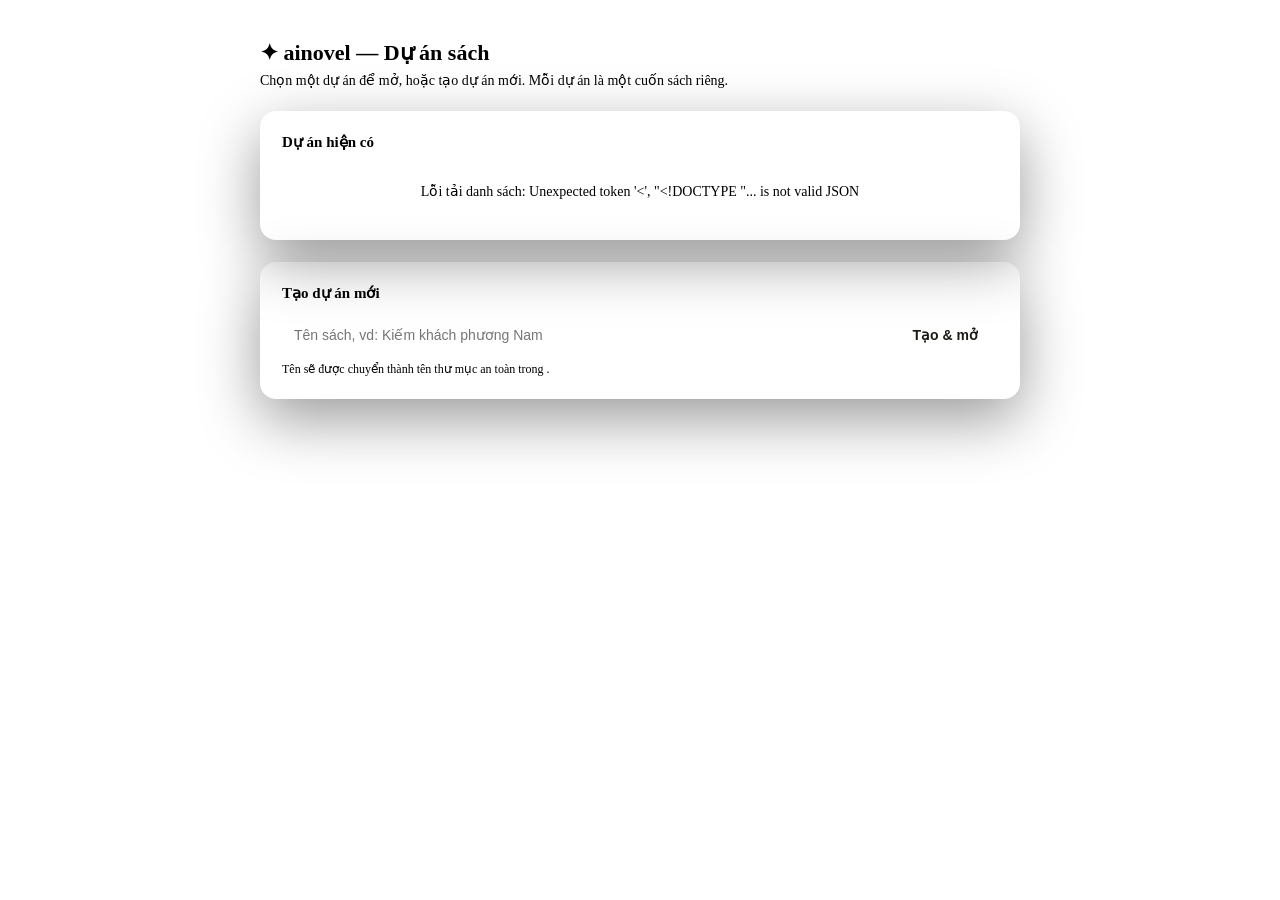
==== internal/entry/web/static/projects.html @ 8d49bc0f "mở và tạo dự án sách" ====
<!DOCTYPE html>
<html lang="vi">
<head>
  <meta charset="UTF-8" />
  <meta name="viewport" content="width=device-width, initial-scale=1.0" />
  <title>ainovel — Chọn dự án</title>
  <link rel="stylesheet" href="/styles.css" />
  <style>
    body { align-items: flex-start; justify-content: center; }
    .picker { width: min(760px, 94vw); margin: 40px auto; }
    .picker h1 { color: var(--accent); font-size: 22px; margin: 0 0 6px; }
    .picker p.lead { color: var(--muted); margin: 0 0 22px; font-size: 14px; }
    .picker .root { color: var(--dim); font-size: 12px; margin-bottom: 18px; word-break: break-all; }

    .card-panel { background: var(--bg-2); border: 1px solid var(--border); border-radius: 16px;
      padding: 22px; box-shadow: 0 20px 60px rgba(0,0,0,.4); margin-bottom: 22px; }
    .card-panel h2 { font-size: 15px; margin: 0 0 14px; color: var(--text); }

    .proj-list { display: flex; flex-direction: column; gap: 10px; }
    .proj { display: flex; align-items: center; justify-content: space-between; gap: 14px;
      background: var(--bg); border: 1px solid var(--border); border-radius: 10px; padding: 14px 16px; }
    .proj:hover { border-color: var(--accent); }
    .proj .info { min-width: 0; }
    .proj .name { font-size: 15px; font-weight: 700; color: var(--text); }
    .proj .sub { font-size: 12px; color: var(--muted); margin-top: 4px; }
    .proj .dim { color: var(--dim); }
    .proj .phase { display: inline-block; font-size: 11px; padding: 2px 8px; border-radius: 999px;
      background: var(--bg-2); border: 1px solid var(--border); color: var(--muted); margin-right: 8px; }
    .proj button { flex: none; background: var(--accent); color: #1c1a14; font-weight: 700; border: none;
      border-radius: 8px; padding: 9px 18px; font-size: 14px; cursor: pointer; }
    .empty { color: var(--dim); font-size: 14px; text-align: center; padding: 18px; }

    .create-row { display: flex; gap: 10px; }
    .create-row input { flex: 1; background: var(--bg); color: var(--text); border: 1px solid var(--border);
      border-radius: 8px; padding: 11px 12px; font-size: 14px; }
    .create-row input:focus { outline: none; border-color: var(--accent); }
    .create-row button { background: var(--accent); color: #1c1a14; font-weight: 700; border: none;
      border-radius: 8px; padding: 11px 20px; font-size: 14px; cursor: pointer; }
    .create-row button:disabled { opacity: .5; cursor: not-allowed; }
    .hint { font-size: 12px; color: var(--dim); margin-top: 8px; }
    .err { color: var(--err); font-size: 13px; margin-top: 12px; }
    .hidden { display: none; }
  </style>
</head>
<body>
  <div class="picker">
    <h1>✦ ainovel — Dự án sách</h1>
    <p class="lead">Chọn một dự án để mở, hoặc tạo dự án mới. Mỗi dự án là một cuốn sách riêng.</p>
    <div class="root" id="root"></div>

    <div class="card-panel">
      <h2>Dự án hiện có</h2>
      <div class="proj-list" id="list"><div class="empty">Đang tải…</div></div>
    </div>

    <div class="card-panel">
      <h2>Tạo dự án mới</h2>
      <form id="createForm" class="create-row">
        <input type="text" id="name" placeholder="Tên sách, vd: Kiếm khách phương Nam" autocomplete="off" />
        <button type="submit" id="createBtn">Tạo &amp; mở</button>
      </form>
      <div class="hint">Tên sẽ được chuyển thành tên thư mục an toàn trong <code id="rootHint"></code>.</div>
      <div class="err hidden" id="err"></div>
    </div>
  </div>

  <script>
    const $ = (id) => document.getElementById(id);

    function fmtDate(s) {
      if (!s) return '';
      const d = new Date(s);
      if (isNaN(d.getTime())) return '';
      return d.toLocaleString('vi-VN', { hour12: false });
    }
    function escapeHTML(s) {
      return String(s == null ? '' : s).replace(/[&<>"']/g, (c) => ({
        '&': '&amp;', '<': '&lt;', '>': '&gt;', '"': '&quot;', "'": '&#39;',
      }[c]));
    }

    function showErr(msg) {
      $('err').textContent = msg;
      $('err').classList.remove('hidden');
    }

    function openProject(dir) {
      fetch('/api/projects/open', {
        method: 'POST', headers: { 'Content-Type': 'application/json' }, body: JSON.stringify({ dir }),
      }).then(async (r) => {
        const d = await r.json().catch(() => ({}));
        if (!r.ok) throw new Error(d.error || 'Không mở được dự án');
        location.reload();
      }).catch((e) => showErr(e.message));
    }

    function renderList(data) {
      $('root').textContent = 'Thư mục: ' + (data.root || '');
      $('rootHint').textContent = data.root || 'output';
      const list = data.projects || [];
      if (!list.length) {
        $('list').innerHTML = '<div class="empty">Chưa có dự án nào. Hãy tạo dự án mới bên dưới.</div>';
        return;
      }
      $('list').innerHTML = list.map((p) => {
        const started = p.hasProgress ? '' : '<span class="phase">Chưa bắt đầu</span>';
        const phase = p.hasProgress && p.phase ? `<span class="phase">${escapeHTML(p.phase)}</span>` : '';
        const prog = p.hasProgress
          ? `${p.chapters}/${p.totalChaps || '?'} chương · ${(p.words || 0).toLocaleString('vi-VN')} chữ`
          : '';
        const when = fmtDate(p.updatedAt);
        const sub = [prog, when ? 'Sửa cuối: ' + when : ''].filter(Boolean).join(' · ');
        return `<div class="proj">
          <div class="info">
            <div class="name">${escapeHTML(p.name)}</div>
            <div class="sub">${phase}${started}<span class="dim">${escapeHTML(p.slug)}</span></div>
            <div class="sub dim">${escapeHTML(sub)}</div>
          </div>
          <button data-dir="${escapeHTML(p.dir)}">Mở</button>
        </div>`;
      }).join('');
      document.querySelectorAll('.proj button').forEach((b) => {
        b.onclick = () => openProject(b.dataset.dir);
      });
    }

    function load() {
      fetch('/api/projects').then((r) => r.json()).then(renderList).catch((e) => {
        $('list').innerHTML = '<div class="empty">Lỗi tải danh sách: ' + escapeHTML(e.message) + '</div>';
      });
    }

    $('createForm').addEventListener('submit', (e) => {
      e.preventDefault();
      $('err').classList.add('hidden');
      const name = $('name').value.trim();
      if (!name) { showErr('Vui lòng nhập tên dự án'); return; }
      $('createBtn').disabled = true;
      $('createBtn').textContent = 'Đang tạo…';
      fetch('/api/projects', {
        method: 'POST', headers: { 'Content-Type': 'application/json' }, body: JSON.stringify({ name }),
      }).then(async (r) => {
        const d = await r.json().catch(() => ({}));
        if (!r.ok) throw new Error(d.error || 'Không tạo được dự án');
        location.reload();
      }).catch((err) => {
        showErr(err.message);
        $('createBtn').disabled = false;
        $('createBtn').textContent = 'Tạo & mở';
      });
    });

    load();
  </script>
</body>
</html>
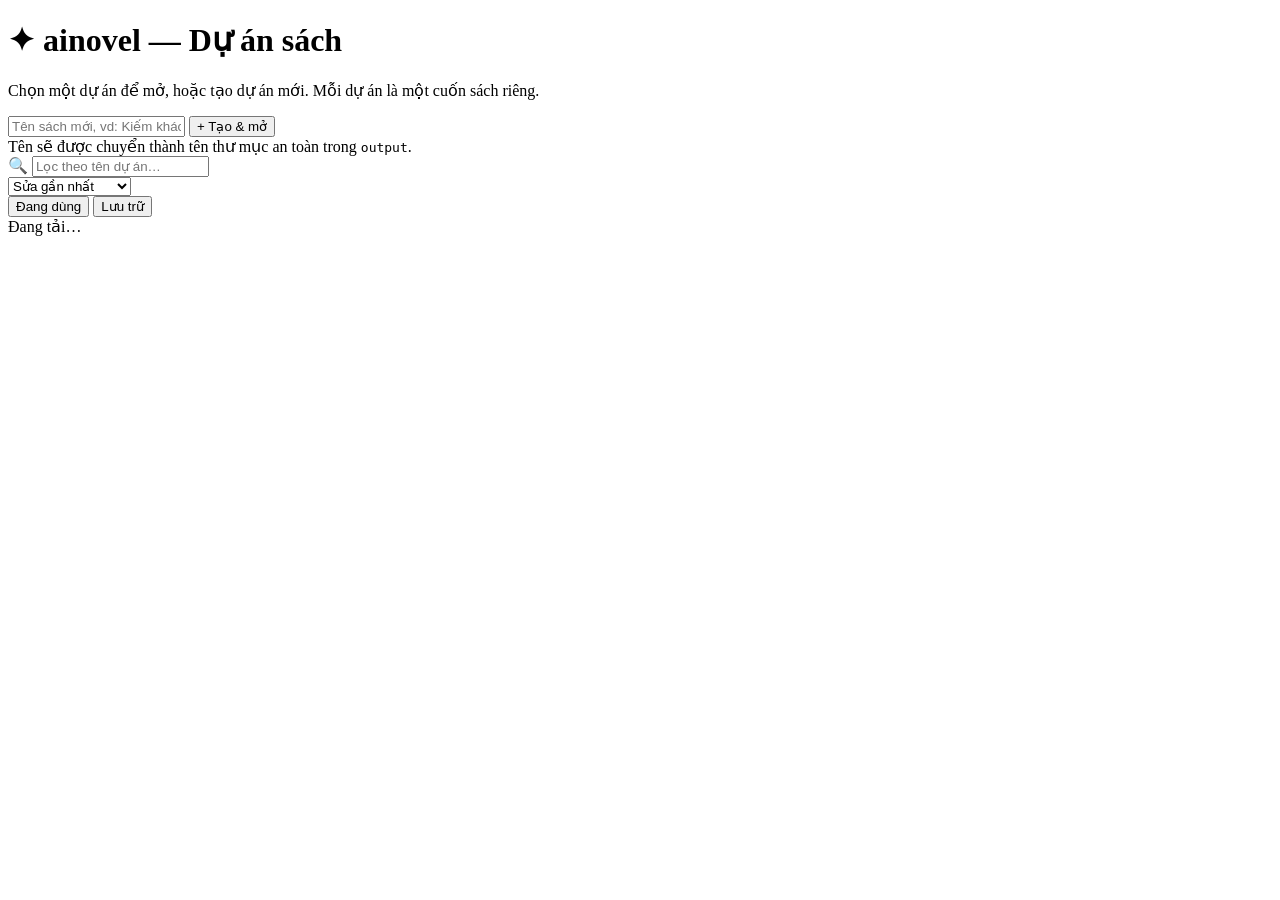
==== commit dbef040c: "Web: thiết kế lại màn chọn dự án, thêm đổi tên/lưu trữ/xóa Sửa lỗi danh sách dự án không cuộn được. " ====
--- a/internal/entry/web/static/projects.html
+++ b/internal/entry/web/static/projects.html
@@ -5,152 +5,89 @@
   <meta name="viewport" content="width=device-width, initial-scale=1.0" />
   <title>ainovel — Chọn dự án</title>
   <link rel="stylesheet" href="/styles.css" />
-  <style>
-    body { align-items: flex-start; justify-content: center; }
-    .picker { width: min(760px, 94vw); margin: 40px auto; }
-    .picker h1 { color: var(--accent); font-size: 22px; margin: 0 0 6px; }
-    .picker p.lead { color: var(--muted); margin: 0 0 22px; font-size: 14px; }
-    .picker .root { color: var(--dim); font-size: 12px; margin-bottom: 18px; word-break: break-all; }
-
-    .card-panel { background: var(--bg-2); border: 1px solid var(--border); border-radius: 16px;
-      padding: 22px; box-shadow: 0 20px 60px rgba(0,0,0,.4); margin-bottom: 22px; }
-    .card-panel h2 { font-size: 15px; margin: 0 0 14px; color: var(--text); }
-
-    .proj-list { display: flex; flex-direction: column; gap: 10px; }
-    .proj { display: flex; align-items: center; justify-content: space-between; gap: 14px;
-      background: var(--bg); border: 1px solid var(--border); border-radius: 10px; padding: 14px 16px; }
-    .proj:hover { border-color: var(--accent); }
-    .proj .info { min-width: 0; }
-    .proj .name { font-size: 15px; font-weight: 700; color: var(--text); }
-    .proj .sub { font-size: 12px; color: var(--muted); margin-top: 4px; }
-    .proj .dim { color: var(--dim); }
-    .proj .phase { display: inline-block; font-size: 11px; padding: 2px 8px; border-radius: 999px;
-      background: var(--bg-2); border: 1px solid var(--border); color: var(--muted); margin-right: 8px; }
-    .proj button { flex: none; background: var(--accent); color: #1c1a14; font-weight: 700; border: none;
-      border-radius: 8px; padding: 9px 18px; font-size: 14px; cursor: pointer; }
-    .empty { color: var(--dim); font-size: 14px; text-align: center; padding: 18px; }
-
-    .create-row { display: flex; gap: 10px; }
-    .create-row input { flex: 1; background: var(--bg); color: var(--text); border: 1px solid var(--border);
-      border-radius: 8px; padding: 11px 12px; font-size: 14px; }
-    .create-row input:focus { outline: none; border-color: var(--accent); }
-    .create-row button { background: var(--accent); color: #1c1a14; font-weight: 700; border: none;
-      border-radius: 8px; padding: 11px 20px; font-size: 14px; cursor: pointer; }
-    .create-row button:disabled { opacity: .5; cursor: not-allowed; }
-    .hint { font-size: 12px; color: var(--dim); margin-top: 8px; }
-    .err { color: var(--err); font-size: 13px; margin-top: 12px; }
-    .hidden { display: none; }
-  </style>
+  <link rel="stylesheet" href="/projects.css" />
 </head>
 <body>
-  <div class="picker">
-    <h1>✦ ainovel — Dự án sách</h1>
-    <p class="lead">Chọn một dự án để mở, hoặc tạo dự án mới. Mỗi dự án là một cuốn sách riêng.</p>
-    <div class="root" id="root"></div>
+  <header class="pk-head">
+    <div class="pk-wrap">
+      <div class="pk-brand">
+        <div>
+          <h1>✦ ainovel — Dự án sách</h1>
+          <p class="pk-lead">Chọn một dự án để mở, hoặc tạo dự án mới. Mỗi dự án là một cuốn sách riêng.</p>
+        </div>
+        <div class="pk-root" id="root"></div>
+      </div>
 
-    <div class="card-panel">
-      <h2>Dự án hiện có</h2>
-      <div class="proj-list" id="list"><div class="empty">Đang tải…</div></div>
+      <form id="createForm" class="pk-create">
+        <input type="text" id="name" placeholder="Tên sách mới, vd: Kiếm khách phương Nam" autocomplete="off" />
+        <button type="submit" id="createBtn" class="btn primary">+ Tạo &amp; mở</button>
+      </form>
+      <div class="pk-create-hint">Tên sẽ được chuyển thành tên thư mục an toàn trong <code id="rootHint">output</code>.</div>
+      <div class="errline" id="err" hidden></div>
+
+      <div class="pk-tools">
+        <div class="pk-search">
+          <span class="pk-search-icon">🔍</span>
+          <input type="text" id="query" placeholder="Lọc theo tên dự án…" autocomplete="off" />
+          <button type="button" class="pk-search-clear" id="queryClear" title="Xóa bộ lọc" hidden>×</button>
+        </div>
+
+        <select id="sort" title="Sắp xếp danh sách">
+          <option value="recent">Sửa gần nhất</option>
+          <option value="name">Tên A→Z</option>
+          <option value="words">Nhiều chữ nhất</option>
+          <option value="progress">Tiến độ cao nhất</option>
+        </select>
+
+        <div class="pk-tabs">
+          <button type="button" id="tabActive" class="on">Đang dùng</button>
+          <button type="button" id="tabArchived">Lưu trữ</button>
+        </div>
+
+        <div class="pk-count" id="count"></div>
+      </div>
     </div>
+  </header>
 
-    <div class="card-panel">
-      <h2>Tạo dự án mới</h2>
-      <form id="createForm" class="create-row">
-        <input type="text" id="name" placeholder="Tên sách, vd: Kiếm khách phương Nam" autocomplete="off" />
-        <button type="submit" id="createBtn">Tạo &amp; mở</button>
-      </form>
-      <div class="hint">Tên sẽ được chuyển thành tên thư mục an toàn trong <code id="rootHint"></code>.</div>
-      <div class="err hidden" id="err"></div>
+  <main class="pk-body">
+    <div class="pk-wrap">
+      <div class="pk-grid" id="grid"></div>
+      <div class="pk-empty" id="empty">Đang tải…</div>
+    </div>
+  </main>
+
+  <!-- Hộp thoại đổi tên -->
+  <div class="overlay" id="renameOverlay" hidden>
+    <div class="modal">
+      <h2>Đổi tên dự án</h2>
+      <div class="sub" id="renameSub"></div>
+      <label for="renameInput">Tên sách mới</label>
+      <input type="text" id="renameInput" autocomplete="off" />
+      <div class="pk-preview" id="renamePreview"></div>
+      <div class="errline" id="renameErr" hidden></div>
+      <div class="modal-actions">
+        <button type="button" class="btn ghost" id="renameCancel">Hủy</button>
+        <button type="button" class="btn primary" id="renameOk">Lưu</button>
+      </div>
     </div>
   </div>
 
-  <script>
-    const $ = (id) => document.getElementById(id);
+  <!-- Hộp thoại xóa vĩnh viễn -->
+  <div class="overlay" id="deleteOverlay" hidden>
+    <div class="modal">
+      <h2>Xóa dự án vĩnh viễn</h2>
+      <div class="sub" id="deleteSub"></div>
+      <div class="pk-danger" id="deleteWarn"></div>
+      <label for="deleteInput">Gõ chính xác tên dự án để xác nhận</label>
+      <input type="text" id="deleteInput" autocomplete="off" />
+      <div class="errline" id="deleteErr" hidden></div>
+      <div class="modal-actions">
+        <button type="button" class="btn ghost" id="deleteCancel">Hủy</button>
+        <button type="button" class="btn warn" id="deleteOk" disabled>Xóa vĩnh viễn</button>
+      </div>
+    </div>
+  </div>
 
-    function fmtDate(s) {
-      if (!s) return '';
-      const d = new Date(s);
-      if (isNaN(d.getTime())) return '';
-      return d.toLocaleString('vi-VN', { hour12: false });
-    }
-    function escapeHTML(s) {
-      return String(s == null ? '' : s).replace(/[&<>"']/g, (c) => ({
-        '&': '&amp;', '<': '&lt;', '>': '&gt;', '"': '&quot;', "'": '&#39;',
-      }[c]));
-    }
-
-    function showErr(msg) {
-      $('err').textContent = msg;
-      $('err').classList.remove('hidden');
-    }
-
-    function openProject(dir) {
-      fetch('/api/projects/open', {
-        method: 'POST', headers: { 'Content-Type': 'application/json' }, body: JSON.stringify({ dir }),
-      }).then(async (r) => {
-        const d = await r.json().catch(() => ({}));
-        if (!r.ok) throw new Error(d.error || 'Không mở được dự án');
-        location.reload();
-      }).catch((e) => showErr(e.message));
-    }
-
-    function renderList(data) {
-      $('root').textContent = 'Thư mục: ' + (data.root || '');
-      $('rootHint').textContent = data.root || 'output';
-      const list = data.projects || [];
-      if (!list.length) {
-        $('list').innerHTML = '<div class="empty">Chưa có dự án nào. Hãy tạo dự án mới bên dưới.</div>';
-        return;
-      }
-      $('list').innerHTML = list.map((p) => {
-        const started = p.hasProgress ? '' : '<span class="phase">Chưa bắt đầu</span>';
-        const phase = p.hasProgress && p.phase ? `<span class="phase">${escapeHTML(p.phase)}</span>` : '';
-        const prog = p.hasProgress
-          ? `${p.chapters}/${p.totalChaps || '?'} chương · ${(p.words || 0).toLocaleString('vi-VN')} chữ`
-          : '';
-        const when = fmtDate(p.updatedAt);
-        const sub = [prog, when ? 'Sửa cuối: ' + when : ''].filter(Boolean).join(' · ');
-        return `<div class="proj">
-          <div class="info">
-            <div class="name">${escapeHTML(p.name)}</div>
-            <div class="sub">${phase}${started}<span class="dim">${escapeHTML(p.slug)}</span></div>
-            <div class="sub dim">${escapeHTML(sub)}</div>
-          </div>
-          <button data-dir="${escapeHTML(p.dir)}">Mở</button>
-        </div>`;
-      }).join('');
-      document.querySelectorAll('.proj button').forEach((b) => {
-        b.onclick = () => openProject(b.dataset.dir);
-      });
-    }
-
-    function load() {
-      fetch('/api/projects').then((r) => r.json()).then(renderList).catch((e) => {
-        $('list').innerHTML = '<div class="empty">Lỗi tải danh sách: ' + escapeHTML(e.message) + '</div>';
-      });
-    }
-
-    $('createForm').addEventListener('submit', (e) => {
-      e.preventDefault();
-      $('err').classList.add('hidden');
-      const name = $('name').value.trim();
-      if (!name) { showErr('Vui lòng nhập tên dự án'); return; }
-      $('createBtn').disabled = true;
-      $('createBtn').textContent = 'Đang tạo…';
-      fetch('/api/projects', {
-        method: 'POST', headers: { 'Content-Type': 'application/json' }, body: JSON.stringify({ name }),
-      }).then(async (r) => {
-        const d = await r.json().catch(() => ({}));
-        if (!r.ok) throw new Error(d.error || 'Không tạo được dự án');
-        location.reload();
-      }).catch((err) => {
-        showErr(err.message);
-        $('createBtn').disabled = false;
-        $('createBtn').textContent = 'Tạo & mở';
-      });
-    });
-
-    load();
-  </script>
+  <script src="/projects.js"></script>
 </body>
 </html>
